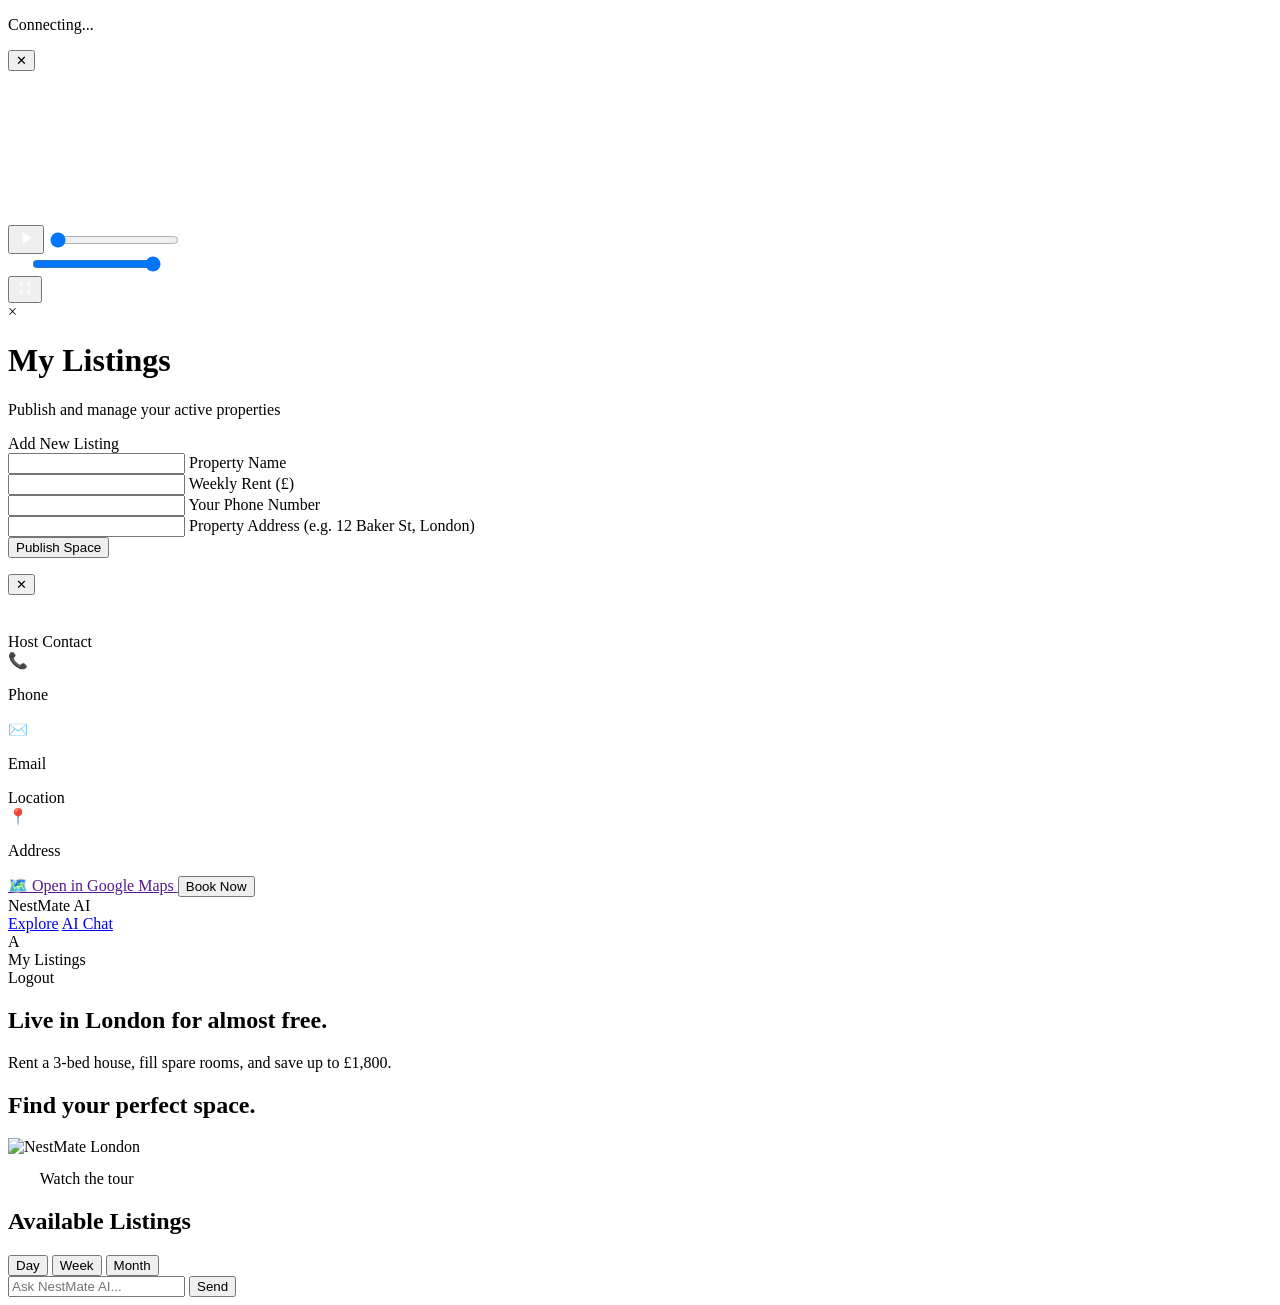
==== Housing/index.html @ baaecf4d "Rename index.html to Housing/index.html" ====
<!DOCTYPE html>
<html lang="en">
<head>
  <meta charset="UTF-8">
  <meta name="viewport" content="width=device-width, initial-scale=1.0">
  <title>NestMate AI - London</title>
  <link rel="stylesheet" href="src/style.css">
  <script type="module" src="src/app.js"></script>
  <script src="https://upload-widget.cloudinary.com/global/all.js"></script>
</head>
<body>

  <div id="auth-overlay">
    <p>Connecting...</p>
  </div>

  <div id="videoModal" class="video-modal-backdrop" onclick="closeVideoModal(event)">
    <div class="video-modal-card">
      <button class="video-close-btn" onclick="closeVideoModal()">&#x2715;</button>
      <div class="video-container">
        <video id="nestVideo" src="https://res.cloudinary.com/dhmsg8euy/video/upload/v1776991469/YTDown.com_YouTube_LONDON-Cinematic-Travel-Video-Sony-A-7-I_Media_MR79R-Yj884_001_1080p_fav8ns.mp4" preload="metadata"></video>
        <div class="video-controls">
          <button class="ctrl-btn" onclick="togglePlay()" id="playBtn">
            <svg width="20" height="20" viewBox="0 0 24 24" fill="white"><path id="playIcon" d="M8 5v14l11-7z"/></svg>
          </button>
          <input type="range" id="progressBar" class="progress-bar" value="0" min="0" step="0.1">
          <div class="volume-group">
            <svg width="18" height="18" viewBox="0 0 24 24" fill="white"><path d="M3 9v6h4l5 5V4L7 9H3zm13.5 3A4.5 4.5 0 0 0 14 7.97v8.05c1.48-.73 2.5-2.25 2.5-4.02z"/></svg>
            <input type="range" id="volumeBar" class="volume-bar" value="100" min="0" max="100">
          </div>
          <button class="ctrl-btn" onclick="toggleFullscreen()">
            <svg width="18" height="18" viewBox="0 0 24 24" fill="white"><path d="M7 14H5v5h5v-2H7v-3zm-2-4h2V7h3V5H5v5zm12 7h-3v2h5v-5h-2v3zM14 5v2h3v3h2V5h-5z"/></svg>
          </button>
        </div>
      </div>
    </div>
  </div>

  <div id="myListingsModal" class="popup-backdrop listings-modal-z" onclick="closeMyListings()">
    <div class="popup-card extended-card max-w-listings" onclick="event.stopPropagation()">
      <span class="close-x" onclick="closeMyListings()">&times;</span>
      
      <div class="sf-modal-hero">
        <h1>My Listings</h1>
        <p>Publish and manage your active properties</p>
      </div>

      <div class="popup-scroll-container">
        <div class="sf-form-card listing-form-bg">
          <div class="sf-section-label form-title-color">Add New Listing</div>
          
          <div class="sf-input-wrapper">
            <input type="text" id="modalPropName" class="sf-input-field" placeholder=" ">
            <label class="sf-floating-label">Property Name</label>
          </div>
          <div class="sf-input-wrapper">
            <input type="number" id="modalPropPrice" class="sf-input-field" placeholder=" ">
            <label class="sf-floating-label">Weekly Rent (£)</label>
          </div>
          <div class="sf-input-wrapper">
            <input type="tel" id="modalPropPhone" class="sf-input-field" placeholder=" ">
            <label class="sf-floating-label">Your Phone Number</label>
          </div>
          <div class="sf-input-wrapper">
            <input type="text" id="modalPropAddress" class="sf-input-field" placeholder=" ">
            <label class="sf-floating-label">Property Address (e.g. 12 Baker St, London)</label>
          </div>
          
          <button onclick="modalUploadProperty()" class="apple-btn-black btn-margin">Publish Space</button>
          <p id="modalUploadStatus"></p>
        </div>

        <div id="myListingsGrid"></div>
      </div>
    </div>
  </div>

  <div id="propertyDetailModal" class="popup-backdrop detail-modal-z" onclick="closePropertyDetail()">
    <div class="popup-card extended-card detail-card-layout" onclick="event.stopPropagation()">
      <button onclick="closePropertyDetail()" class="video-close-btn detail-close-pos">✕</button>
      
      <div class="detail-hero-image-wrap">
        <img id="detailImage" src="">
      </div>
      
      <div class="detail-content-padding">
        <h2 id="detailName"></h2>
        <div id="detailPrice"></div>
        
        <div class="sf-section-label heading-margin">Host Contact</div>
        <div class="detail-contact-wrapper">
          <div class="detail-info-row">
            <span class="emoji-icon">📞</span>
            <div>
              <p class="info-label">Phone</p>
              <p id="detailPhone" class="info-value"></p>
            </div>
          </div>
          <div class="detail-info-row">
            <span class="emoji-icon">✉️</span>
            <div>
              <p class="info-label">Email</p>
              <p id="detailEmail" class="info-value"></p>
            </div>
          </div>
        </div>

        <div class="sf-section-label heading-margin">Location</div>
        <div class="detail-info-row location-margin">
          <span class="emoji-icon">📍</span>
          <div>
            <p class="info-label">Address</p>
            <p id="detailAddress" class="info-value"></p>
          </div>
        </div>

        <a id="detailMapLink" href="" target="_blank" class="maps-link-btn">
          🗺️ Open in Google Maps
        </a>

        <button onclick="bookNow()" class="sf-action-btn detail-book-btn">Book Now</button>
      </div>
    </div>
  </div>

  <div class="page-shell">
    <header class="site-header">
      <div class="nav-inner">
        <div class="logo">NestMate AI</div>
        <nav class="nav-links">
          <a href="#explore">Explore</a>
          <a href="#demo">AI Chat</a>
        </nav>
        <div class="mobile-menu-btn" onclick="toggleMobileMenu()">
          <span></span>
          <span></span>
          <span></span>
        </div>
        <div class="user-menu-container">
          <div class="profile-trigger"><span>A</span></div>
          <div id="userDropdown" class="user-dropdown">
            <div class="dropdown-item listings-trigger-color" onclick="myListings()">My Listings</div>
            <div class="dropdown-item logout-btn" onclick="handleLogout()">Logout</div>
          </div>
        </div>
      </div>
    </header>

    <main>
      <section class="hero-section fade-in">
        <h1 class="hero-title">Live in London <span>for almost free.</span></h1>
        <p class="hero-copy">Rent a 3-bed house, fill spare rooms, and save up to £1,800.</p>
      </section>

      <section class="video-banner-section fade-in">
        <h2 class="video-banner-heading">Find your perfect space.</h2>
        <div class="video-banner-card" onclick="openVideoModal()">
          <img src="https://res.cloudinary.com/dhmsg8euy/image/upload/v1776990329/pexels-vincent-wei-64074344-8332179_uhd8c0.jpg" alt="NestMate London" class="video-banner-img">
          <div class="video-banner-overlay">
            <div class="video-play-hint">
              <svg width="28" height="28" viewBox="0 0 24 24" fill="white"><path d="M8 5v14l11-7z"/></svg>
              Watch the tour
            </div>
          </div>
        </div>
      </section>

      <section class="explore-section fade-in" id="explore">
        <h2>Available Listings</h2>
        <div class="toggle-group">
          <button class="toggle-btn active" onclick="setDuration('day', this)">Day</button>
          <button class="toggle-btn" onclick="setDuration('week', this)">Week</button>
          <button class="toggle-btn" onclick="setDuration('month', this)">Month</button>
        </div>
        <div class="carousel-outer"><div id="carouselTrack" class="carousel-track"></div></div>
      </section>

      <section class="demo-section fade-in" id="demo">
        <div class="chat-wrapper">
          <div class="chat-messages" id="chatBox"></div>
          <div class="chat-input-area">
            <input type="text" id="userInput" placeholder="Ask NestMate AI..." onkeydown="if(event.key==='Enter') sendMsg()">
            <button onclick="sendMsg()" class="send-btn">Send</button>
          </div>
        </div>
      </section>
    </main>
  </div>

  <script src="src/responses.js"></script>
  <script src="src/chat.js"></script>
</body>
</html>
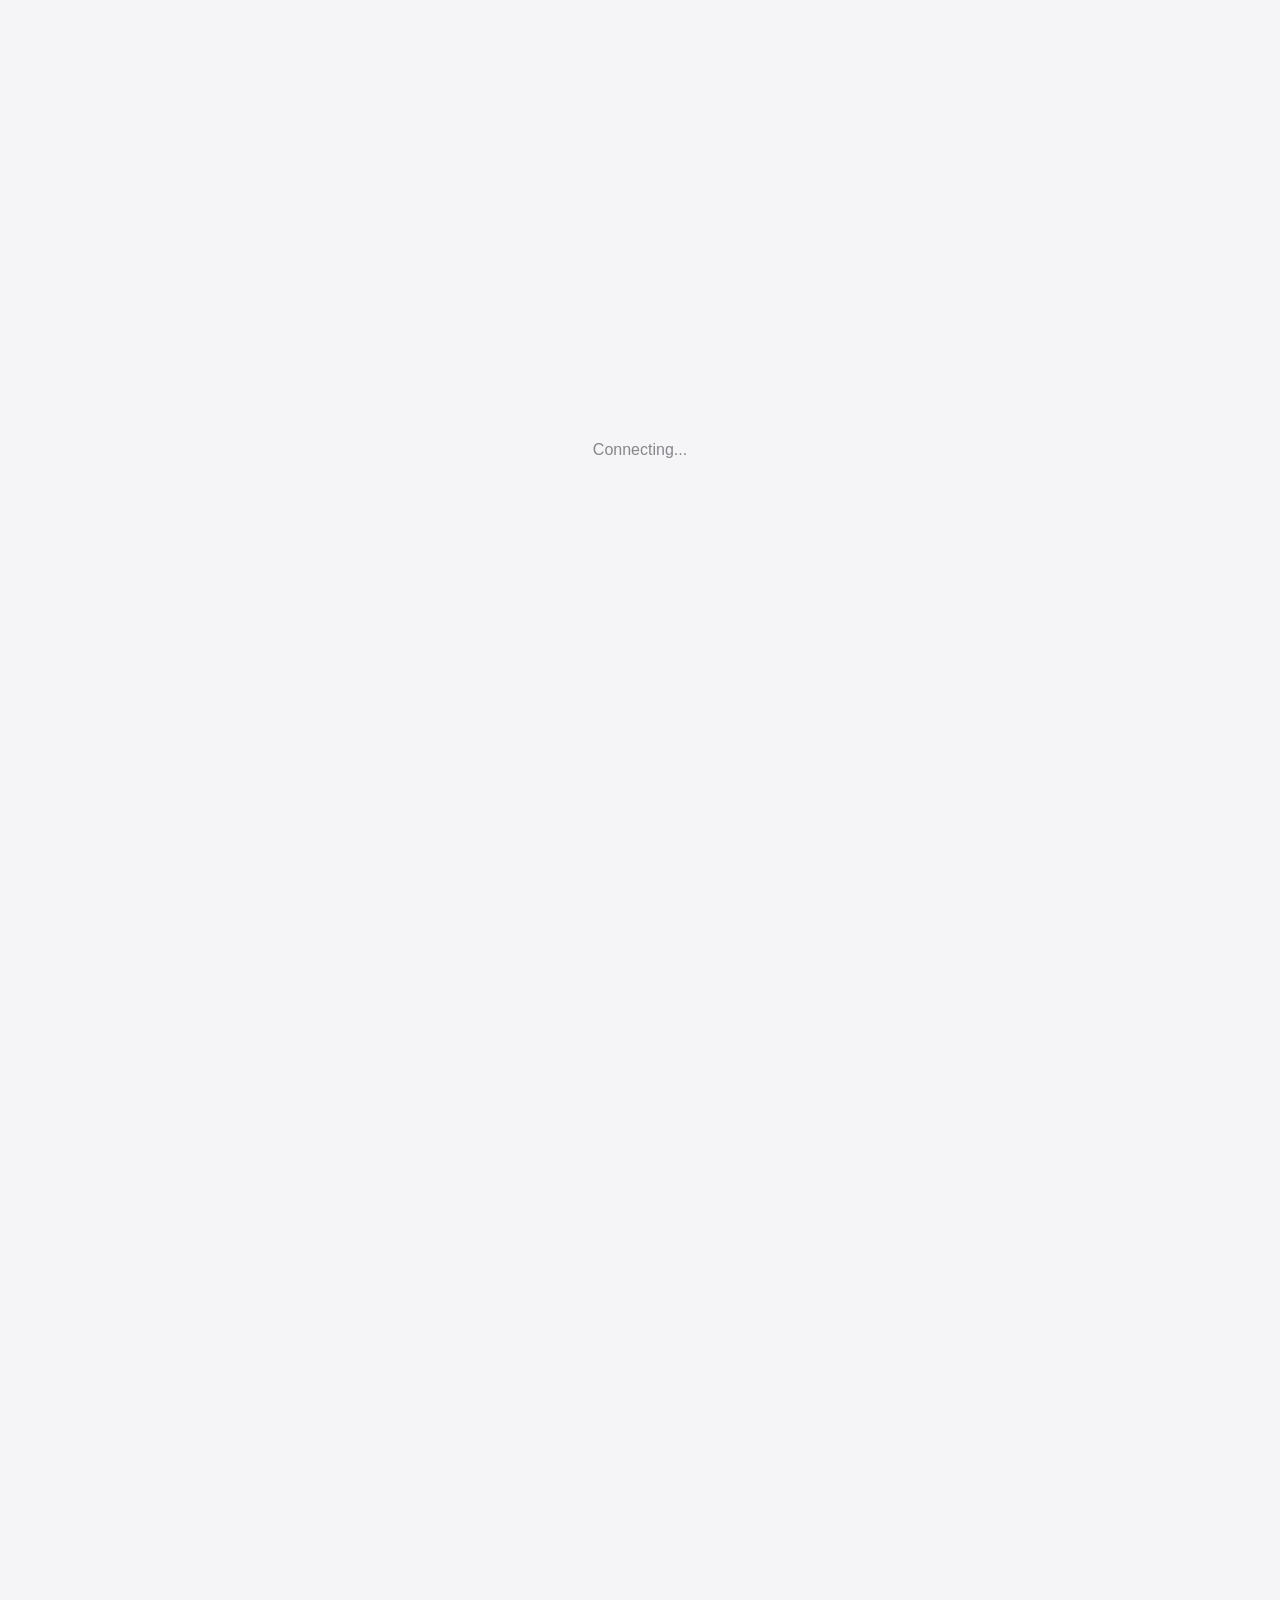
==== commit c25f5150: "Update index.html" ====
--- a/Housing/index.html
+++ b/Housing/index.html
@@ -186,8 +186,5 @@
       </section>
     </main>
   </div>
-
-  <script src="src/responses.js"></script>
-  <script src="src/chat.js"></script>
 </body>
 </html>
--- a/Housing/src/style.css
+++ b/Housing/src/style.css
@@ -0,0 +1,487 @@
+/* ==========================================================================
+   ── APPLE INTEGRATED DESIGN SYSTEM VARIABLES ──
+   ========================================================================== */
+:root {
+  --bg: #f5f5f7;
+  --surface: rgba(255, 255, 255, 0.85);
+  --surface-solid: #ffffff;
+  --text: #1d1d1f;
+  --muted: #86868b;
+  --line: rgba(0, 0, 0, 0.05);
+  --shadow: 0 20px 40px rgba(0, 0, 0, 0.04);
+  --radius-apple: 22px;
+  --radius-pill: 99px;
+  --accent: #0071e3;
+  --apple-red: #ff3b30;
+  --apple-green: #34c759;
+}
+
+/* ==========================================================================
+   ── BASE RESET & SYSTEM TYPOGRAPHY ──
+   ========================================================================== */
+* { 
+  box-sizing: border-box; 
+  -webkit-font-smoothing: antialiased; 
+  -moz-osx-font-smoothing: grayscale;
+}
+html { 
+  scroll-behavior: smooth; 
+}
+body {
+  margin: 0;
+  font-family: -apple-system, BlinkMacSystemFont, "SF Pro Display", "SF Pro Text", "SF Pro", "Helvetica Neue", sans-serif;
+  color: var(--text);
+  background: var(--bg);
+  line-height: 1.47;
+  overflow-x: hidden;
+}
+body.modal-open {
+  overflow: hidden !important;
+  height: 100vh !important;
+}
+
+#auth-overlay {
+  position: fixed;
+  inset: 0;
+  background: #f5f5f7;
+  display: flex;
+  align-items: center;
+  justify-content: center;
+  z-index: 10000;
+  font-family: -apple-system, sans-serif;
+  font-weight: 500;
+  color: var(--muted);
+}
+
+.page-shell {
+  visibility: hidden;
+  opacity: 0;
+}
+
+/* ==========================================================================
+   ── FIXED HEADER COMPONENT STYLES ──
+   ========================================================================== */
+.site-header {
+  position: sticky;
+  top: 0;
+  z-index: 1000;
+  backdrop-filter: blur(20px);
+  -webkit-backdrop-filter: blur(20px);
+  background: rgba(245, 245, 247, 0.7);
+  border-bottom: 1px solid var(--line);
+}
+.nav-inner {
+  width: 100%;
+  padding: 12px 40px;
+  display: flex;
+  align-items: center;
+  justify-content: space-between;
+}
+.logo { 
+  font-weight: 700; 
+  font-size: 1.3rem; 
+  letter-spacing: -0.03em; 
+  flex-shrink: 0; 
+}
+.nav-links { 
+  display: flex; 
+  gap: 32px; 
+  position: absolute; 
+  left: 50%; 
+  transform: translateX(-50%); 
+}
+.nav-links a { 
+  color: var(--text); 
+  text-decoration: none; 
+  font-size: 0.9rem; 
+  opacity: 0.7; 
+  transition: opacity 0.2s; 
+}
+.nav-links a:hover { 
+  opacity: 1; 
+}
+
+/* ==========================================================================
+   ── PROFILE DROPDOWN HOOKS ──
+   ========================================================================== */
+.user-menu-container { 
+  position: relative; 
+}
+.profile-trigger {
+  width: 36px; 
+  height: 36px; 
+  background: #e5e5e7; 
+  border-radius: 50%;
+  display: flex; 
+  align-items: center; 
+  justify-content: center;
+  font-weight: 600; 
+  cursor: pointer; 
+  border: 1px solid var(--line);
+}
+.user-dropdown {
+  position: absolute; 
+  top: 48px; 
+  right: 0; 
+  width: 200px;
+  background: var(--surface); 
+  backdrop-filter: blur(20px);
+  -webkit-backdrop-filter: blur(20px);
+  border-radius: 18px; 
+  border: 1px solid var(--line);
+  box-shadow: var(--shadow); 
+  padding: 8px; 
+  display: none; 
+  z-index: 1001;
+}
+.dropdown-item { 
+  padding: 10px 16px; 
+  font-size: 0.9rem; 
+  border-radius: 10px; 
+  cursor: pointer; 
+  color: var(--text);
+  transition: background 0.2s;
+}
+.dropdown-item:hover { 
+  background: rgba(0, 0, 0, 0.05); 
+}
+.listings-trigger-color {
+  color: var(--accent);
+  font-weight: 600;
+}
+.logout-btn { 
+  color: var(--apple-red); 
+  font-weight: 500; 
+}
+
+/* ==========================================================================
+   ── CORE PORTFOLIO MODAL COMPONENT RULES (MY LISTINGS) ──
+   ========================================================================== */
+.popup-backdrop {
+  position: fixed; 
+  inset: 0; 
+  background: rgba(0, 0, 0, 0.3);
+  backdrop-filter: blur(12px); 
+  -webkit-backdrop-filter: blur(12px);
+  display: none; 
+  align-items: center; 
+  justify-content: center;
+}
+.listings-modal-z { z-index: 3000; }
+.detail-modal-z { z-index: 4000; }
+
+.popup-card {
+  background: var(--surface-solid); 
+  width: 90%; 
+  max-width: 400px;
+  padding: 40px 30px; 
+  border-radius: 28px; 
+  position: relative; 
+  box-shadow: 0 30px 60px rgba(0,0,0,0.12);
+}
+.close-x {
+  position: absolute; 
+  top: 18px; 
+  right: 20px; 
+  font-size: 22px;
+  color: var(--muted); 
+  cursor: pointer;
+  z-index: 10;
+  transition: color 0.2s;
+}
+.close-x:hover { color: var(--text); }
+
+.extended-card {
+  max-width: 760px;
+  width: 92%;
+  background: rgba(255, 255, 255, 0.88);
+  backdrop-filter: blur(40px) saturate(210%);
+  -webkit-backdrop-filter: blur(40px) saturate(210%);
+  border: 0.5px solid rgba(0, 0, 0, 0.1);
+  border-radius: 36px;
+  padding: 40px 36px 30px 36px;
+}
+.extended-card, .extended-card * { text-align: left; }
+.max-w-listings { max-width: 600px; }
+
+.popup-scroll-container {
+  max-height: 72vh;
+  overflow-y: auto;
+  overscroll-behavior: contain;
+  padding-right: 8px;
+  margin-bottom: 24px;
+}
+
+.sf-modal-hero { margin-bottom: 28px; }
+.sf-modal-hero h1 { 
+  font-size: 28px; 
+  font-weight: 700; 
+  letter-spacing: -0.04em; 
+  color: var(--text); 
+  margin: 0 0 6px 0; 
+  line-height: 1.15; 
+}
+.sf-modal-hero p { 
+  font-size: 15px; 
+  color: var(--muted); 
+  letter-spacing: -0.01em; 
+  margin: 0; 
+  font-weight: 400; 
+}
+
+.my-listing-row-card {
+  background: rgba(0,0,0,0.02); 
+  padding: 12px; 
+  border-radius: 14px; 
+  display: flex; 
+  align-items: center; 
+  gap: 16px; 
+  border: 1px solid rgba(0,0,0,0.04);
+}
+.my-listing-image-thumb {
+  width: 70px; 
+  height: 70px; 
+  border-radius: 10px; 
+  overflow: hidden; 
+  background: #f0f0f2; 
+  flex-shrink: 0;
+}
+.my-listing-image-thumb img {
+  width: 100%; 
+  height: 100%; 
+  object-fit: cover; 
+  display: block;
+}
+.my-listing-details-box { flex: 1; }
+.my-listing-title { font-weight: 600; font-size: 15px; color: #1d1d1f; }
+.my-listing-subtext { font-size: 13px; color: #86868b; margin-top: 3px; line-height: 1.4; }
+
+.delete-listing-btn {
+  background: var(--apple-red); 
+  color: white; 
+  border: none; 
+  padding: 8px 14px; 
+  border-radius: 8px; 
+  font-weight: 600; 
+  cursor: pointer; 
+  font-size: 13px; 
+  transition: opacity 0.2s; 
+  flex-shrink: 0;
+}
+.delete-listing-btn:hover { opacity: 0.85; }
+
+.modal-status-text { text-align: center; color: var(--muted); font-size: 14px; padding: 10px; }
+.modal-status-error { text-align: center; color: var(--apple-red); font-size: 14px; padding: 10px; }
+.modal-status-empty { text-align: center; color: var(--muted); padding: 20px; font-size: 14px; }
+
+/* ==========================================================================
+   ── PROPERTY DETAIL MODAL ELEMENT ARCHITECTURES ──
+   ========================================================================== */
+.detail-card-layout { max-width: 540px; padding: 0; overflow: hidden; }
+.detail-close-pos { top: 16px; right: 16px; }
+.detail-hero-image-wrap { width: 100%; height: 260px; overflow: hidden; background: #f0f0f2; }
+.detail-hero-image-wrap img { width: 100%; height: 100%; object-fit: cover; display: block; }
+.detail-content-padding { padding: 24px 24px 30px 24px; }
+#detailName { margin: 0 0 4px 0; font-size: 24px; font-weight: 700; letter-spacing: -0.03em; }
+#detailPrice { color: var(--accent); font-weight: 600; font-size: 16px; margin: 0 0 24px 0; }
+.heading-margin { margin: 0 0 8px 0; }
+.detail-contact-wrapper { display: flex; flex-direction: column; gap: 10px; margin-bottom: 20px; }
+.detail-info-row { display: flex; align-items: center; gap: 14px; background: rgba(0,0,0,0.02); border-radius: 14px; padding: 12px 16px; }
+.location-margin { margin-bottom: 12px; }
+.emoji-icon { font-size: 18px; }
+.info-label { margin: 0; font-size: 10px; color: var(--muted); font-weight: 600; text-transform: uppercase; }
+.info-value { margin: 2px 0 0 0; font-weight: 600; font-size: 14px; }
+.maps-link-btn { display: flex; align-items: center; justify-content: center; gap: 8px; background: rgba(0,0,0,0.04); color: var(--text); padding: 14px; border-radius: 14px; text-decoration: none; font-weight: 600; font-size: 14px; margin-bottom: 20px; transition: background 0.2s; }
+.maps-link-btn:hover { background: rgba(0,0,0,0.08); }
+.detail-book-btn { border-radius: 14px; padding: 16px; }
+
+/* ==========================================================================
+   ── NATIVE INPUT FIELDS & APP LAYER DESIGN CORES ──
+   ========================================================================== */
+.sf-section-label { font-size: 11px; font-weight: 600; text-transform: uppercase; letter-spacing: 0.06em; color: var(--muted); margin: 32px 0 10px 4px; }
+.form-title-color { color: var(--accent); }
+.listing-form-bg { margin-bottom: 24px; background: rgba(0,0,0,0.02); }
+
+.sf-form-card { border: 0.5px solid rgba(0,0,0,0.06); border-radius: 18px; padding: 16px; }
+.sf-input-wrapper { position: relative; margin-bottom: 12px; }
+.sf-input-field { 
+  width: 100%; 
+  padding: 14px 12px 6px 12px; 
+  border-radius: 10px; 
+  border: 0.5px solid rgba(0, 0, 0, 0.15); 
+  font-size: 14px; 
+  font-family: inherit; 
+  box-sizing: border-box; 
+  background: var(--surface-solid); 
+  outline: none; 
+  transition: border-color 0.2s;
+  color: var(--text); 
+  appearance: none;
+}
+.sf-input-field:focus { border-color: var(--accent); }
+
+.sf-floating-label {
+  position: absolute; 
+  left: 12px; 
+  top: 11px; 
+  color: var(--muted); 
+  font-size: 14px;
+  pointer-events: none; 
+  transition: all 0.2s ease; 
+  font-weight: 400;
+}
+.sf-input-field:focus ~ .sf-floating-label,
+.sf-input-field:not(:placeholder-shown) ~ .sf-floating-label {
+  top: 3px; 
+  font-size: 10px; 
+  font-weight: 600; 
+  color: var(--accent);
+}
+
+.sf-action-btn { 
+  width: 100%; 
+  padding: 14px; 
+  background: var(--accent); 
+  color: #fff; 
+  border: none; 
+  border-radius: 12px; 
+  font-size: 15px; 
+  font-weight: 600; 
+  cursor: pointer; 
+  transition: background 0.2s, transform 0.1s; 
+}
+.sf-action-btn:hover { background: #0077ed; }
+.sf-action-btn:active { transform: scale(0.99); }
+
+.apple-btn-black { width: 100%; background: #1d1d1f; color: white; border: none; padding: 14px; border-radius: 12px; font-size: 15px; font-weight: 600; cursor: pointer; letter-spacing: -0.01em; transition: opacity 0.2s; }
+.apple-btn-black:hover { opacity: 0.9; }
+.btn-margin { margin-top: 10px; }
+
+#modalUploadStatus { text-align: center; font-size: 12px; margin: 8px 0 0 0; font-weight: 500; }
+.status-loading { color: var(--text); }
+.status-success { color: var(--apple-green); }
+.status-error { color: var(--apple-red); }
+
+/* ==========================================================================
+   ── HERO PACK & TEXT DESIGN CORES ──
+   ========================================================================== */
+.hero-section { text-align: center; padding: 120px 24px 80px 24px; }
+.hero-title { font-size: clamp(3.5rem, 10vw, 6rem); font-weight: 800; letter-spacing: -0.05em; line-height: 1.05; margin: 0; }
+.hero-title span { display: block; color: var(--muted); font-weight: 700; }
+.hero-copy { font-size: 1.3rem; color: var(--muted); margin-top: 20px; }
+
+/* ==========================================================================
+   ── AVAILABLE LISTINGS CAROUSEL HOOKS (SCREEN SCALE PROTECTION) ──
+   ========================================================================== */
+.explore-section { padding: 60px 0; text-align: center; }
+.carousel-outer { overflow-x: auto; overflow-y: hidden; padding: 20px 40px; scrollbar-width: none; width: 100%; box-sizing: border-box; }
+.carousel-outer::-webkit-scrollbar { display: none; }
+.carousel-track { display: flex; gap: 24px; align-items: flex-start; flex-wrap: nowrap; width: max-content; }
+
+/* Intercepts dynamic elements inside the slider track to lock sizing */
+.carousel-track > div, .property-card {
+  flex: 0 0 320px !important;
+  width: 320px !important;
+  background: var(--surface-solid) !important;
+  border-radius: var(--radius-apple) !important;
+  overflow: hidden !important;
+  border: 1px solid var(--line) !important;
+  box-shadow: var(--shadow) !important;
+  display: flex !important;
+  flex-direction: column !important;
+}
+.carousel-track img {
+  width: 100% !important;
+  height: 200px !important;
+  object-fit: cover !important; /* Protects grid aspect ratios flawlessly */
+  display: block !important;
+}
+
+.toggle-group { background: rgba(0,0,0,0.05); padding: 4px; border-radius: var(--radius-pill); display: inline-flex; margin: 20px 0; }
+.toggle-btn { background: transparent; border: none; padding: 8px 24px; border-radius: var(--radius-pill); cursor: pointer; color: var(--muted); font-weight: 500; }
+.toggle-btn.active { background: var(--surface-solid); color: black; font-weight: 700; box-shadow: 0 2px 10px rgba(0,0,0,0.1); }
+
+/* ==========================================================================
+   ── LIVE INTERACTIVE CHAT LAYOUTS ──
+   ========================================================================== */
+.demo-section { padding: 0 24px 80px; }
+.chat-wrapper { background: var(--surface-solid); border-radius: 28px; padding: 30px; box-shadow: var(--shadow); max-width: 800px; margin: 60px auto; }
+.chat-messages { min-height: 200px; max-height: 400px; overflow-y: auto; display: flex; flex-direction: column; gap: 16px; }
+.msg { display: flex; gap: 12px; align-items: flex-start; }
+.msg.user { flex-direction: row-reverse; }
+.msg-avatar { width: 32px; height: 32px; border-radius: 50%; background: #e5e5e7; display: flex; align-items: center; justify-content: center; font-size: 0.8rem; font-weight: 600; flex-shrink: 0; }
+.msg-avatar.ai { background: black; color: white; }
+.msg-avatar.user-av { background: var(--accent); color: white; }
+.msg-bubble { background: #f5f5f7; padding: 12px 16px; border-radius: 18px; font-size: 0.95rem; line-height: 1.5; max-width: 75%; }
+.msg.user .msg-bubble { background: var(--accent); color: white; }
+.chat-input-area { display: flex; gap: 10px; background: #f5f5f7; padding: 6px; border-radius: var(--radius-pill); margin-top: 20px; }
+.chat-input-area input { flex: 1; border: none; background: transparent; padding: 0 20px; outline: none; }
+.send-btn { background: var(--accent); color: white; border: none; padding: 10px 24px; border-radius: var(--radius-pill); font-weight: 600; cursor: pointer; }
+
+/* ==========================================================================
+   ── AUDIO-VISUAL CORE ──
+   ========================================================================== */
+.video-banner-section { padding: 20px 40px 60px; }
+.video-banner-heading { font-size: clamp(1.8rem, 4vw, 2.8rem); font-weight: 800; letter-spacing: -0.04em; margin: 0 0 20px 0; text-align: left; }
+.video-banner-card { position: relative; width: 100%; height: clamp(280px, 40vw, 480px); border-radius: 24px; overflow: hidden; cursor: pointer; background: #1d1d1f; }
+.video-banner-img { width: 100%; height: 100%; object-fit: cover; display: block; transition: transform 0.5s ease; }
+.video-banner-card:hover .video-banner-img { transform: scale(1.03); }
+.video-banner-overlay { position: absolute; inset: 0; background: rgba(0,0,0,0.15); display: flex; align-items: flex-end; padding: 30px; transition: background 0.3s; }
+.video-banner-card:hover .video-banner-overlay { background: rgba(0,0,0,0.25); }
+.video-play-hint { display: flex; align-items: center; gap: 10px; background: rgba(0,0,0,0.55); backdrop-filter: blur(10px); -webkit-backdrop-filter: blur(10px); color: white; font-weight: 600; font-size: 0.95rem; padding: 12px 22px; border-radius: 99px; pointer-events: none; }
+
+.video-modal-backdrop { position: fixed; inset: 0; background: rgba(0,0,0,0.75); backdrop-filter: blur(12px); -webkit-backdrop-filter: blur(12px); z-index: 3000; display: none; align-items: center; justify-content: center; padding: 20px; }
+.video-modal-card { position: relative; width: 100%; max-width: 860px; background: #000; border-radius: 24px; overflow: hidden; box-shadow: 0 40px 80px rgba(0,0,0,0.5); }
+.video-close-btn { position: absolute; top: 14px; right: 16px; background: rgba(255,255,255,0.15); backdrop-filter: blur(8px); -webkit-backdrop-filter: blur(8px); border: none; color: white; font-size: 18px; width: 36px; height: 36px; border-radius: 50%; cursor: pointer; z-index: 10; display: flex; align-items: center; justify-content: center; transition: background 0.2s; }
+.video-close-btn:hover { background: rgba(255,255,255,0.3); }
+.video-container { position: relative; width: 100%; }
+.video-container video { width: 100%; display: block; border-radius: 24px 24px 0 0; max-height: 70vh; background: #000; }
+.video-controls { display: flex; align-items: center; gap: 12px; background: rgba(0,0,0,0.85); padding: 12px 20px; border-radius: 0 0 24px 24px; }
+
+.ctrl-btn { background: none; border: none; cursor: pointer; padding: 4px; display: flex; align-items: center; opacity: 0.85; transition: opacity 0.2s; flex-shrink: 0; color: white; }
+.ctrl-btn:hover { opacity: 1; }
+.progress-bar { flex: 1; -webkit-appearance: none; height: 4px; border-radius: 4px; background: rgba(255,255,255,0.25); outline: none; cursor: pointer; accent-color: white; }
+.progress-bar::-webkit-slider-thumb { -webkit-appearance: none; width: 14px; height: 14px; border-radius: 50%; background: white; cursor: pointer; }
+
+.fade-in { opacity: 0; transform: translateY(20px); transition: 0.8s ease-out; }
+.fade-in.visible { opacity: 1; transform: translateY(0); }
+
+/* ==========================================================================
+   ── MOBILE OVERLAY BREAKPOINTS ──
+   ========================================================================== */
+@media (max-width: 768px) {
+  .nav-links { display: none !important; position: static !important; transform: none !important; left: auto !important; }
+  .nav-inner { padding: 12px 20px; }
+  .hero-section { padding: 80px 20px 50px; }
+  .hero-title { font-size: clamp(2.5rem, 12vw, 4rem); }
+  .hero-copy { font-size: 1rem; }
+  
+  .video-banner-section { padding: 20px 16px 40px; }
+  .video-banner-heading { font-size: 1.6rem; }
+  .carousel-outer { padding: 20px 16px; }
+  
+  .demo-section { padding: 0 16px 60px; }
+  .chat-wrapper { padding: 20px; margin: 30px auto; }
+  
+  .extended-card { padding: 30px 20px 24px 20px !important; }
+  .carousel-track > div, .property-card { flex: 0 0 280px !important; width: 280px !important; }
+
+  .mobile-menu-btn { display: flex; flex-direction: column; gap: 5px; cursor: pointer; padding: 4px; }
+  .mobile-menu-btn span { width: 22px; height: 2px; background: var(--text); border-radius: 2px; display: block; }
+  .mobile-nav-open .nav-links {
+    display: flex;
+    flex-direction: column;
+    position: fixed;
+    top: 60px;
+    left: 0;
+    right: 0;
+    background: rgba(245, 245, 247, 0.97);
+    backdrop-filter: blur(20px);
+    -webkit-backdrop-filter: blur(20px);
+    padding: 20px;
+    gap: 20px;
+    text-align: center;
+    z-index: 999;
+    border-bottom: 1px solid var(--line);
+  }
+}
